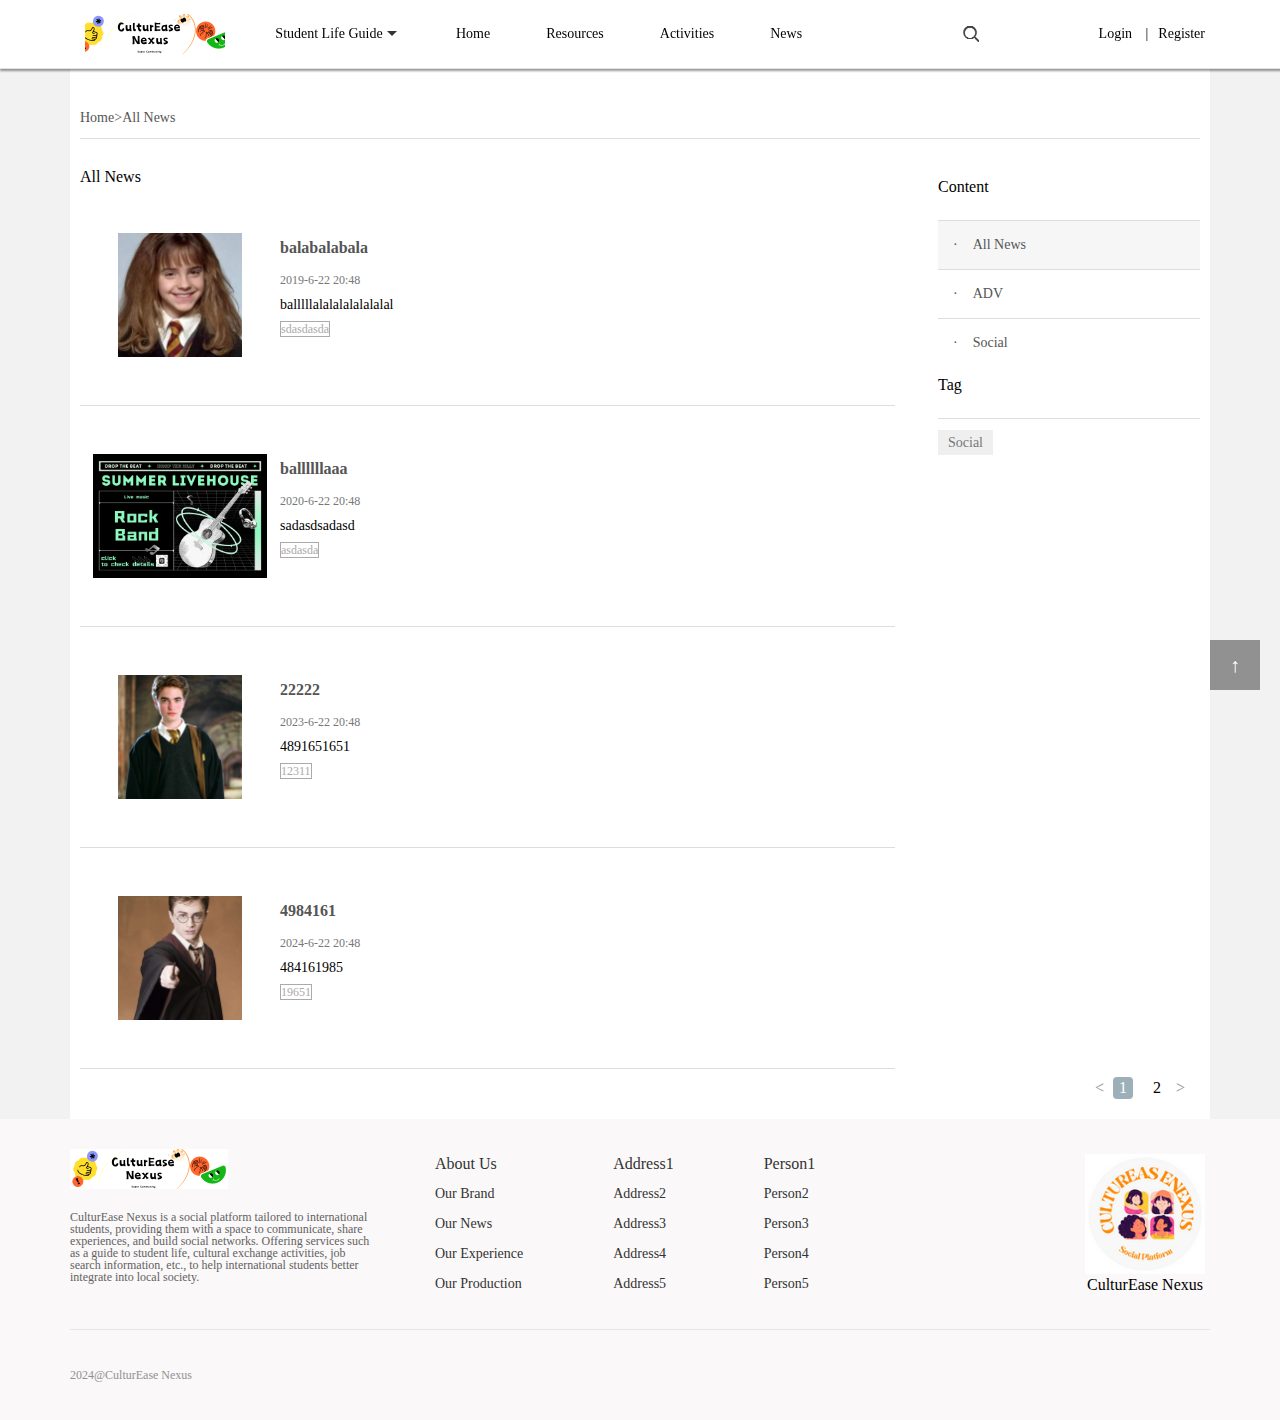
==== article.html @ 550ecb88 "5.1 original version" ====
<!DOCTYPE html>
<html lang="en">
<head>
    <meta charset="UTF-8">
    <title>News</title>
    <link rel="stylesheet" href="css/reset.css">
    <link rel="stylesheet" href="css/common.css">
    <link rel="stylesheet" href="css/s_common.css">
    <link rel="stylesheet" href="css/article.css">
</head>
<body>
     <div class="header">
        <div class="header_c inner_c">
            <h1>
                <a href="#">
                    CulturEase Nexus
                </a>
            </h1>
                <div class="all_pro">
                    <a class="type" href="#">Student Life Guide<span class="icon"></span></a>
                    <div class="kind ">
                        <div class="kind_inner  inner_c">
                            <ul class="inn_nav">

                                <li><a href="#">Academic Success</a></li>
                                <li><a href="#">Health and Wellness</a></li>
                                <li><a href="#">Cultural Integration</a></li>
                                <li><a href="#">Practical Living</a></li>
                                <li><a href="#">Social Engagement</a></li>
                            </ul>
                            <ul class="inn_detail">
                                <li class="common_wd">
                                    <div class="pic">
                                        <img src="images/study.png" alt="">
                                    </div>
                                    <div class="content">
                                        Campus Resources
                                    </div>
                                    <a href="video.html" class="mask">
                                        <span class="btn">Find in Details</span>
                                    </a>
                                </li>
                                <li class="common_wd">
                                    <div class="pic">
                                        <img src="images/event.png" alt="">
                                    </div>
                                    <div class="content">
                                        Popular Events
                                    </div>
                                    <a href="video.html" class="mask">
                                        <span class="btn">Find in Details</span>
                                    </a>
                                </li>
                                <li class="common_wd">
                                    <div class="pic">
                                        <img src="images/social.png" alt="">
                                    </div>
                                    <div class="content">
                                        Social Engagement
                                    </div>
                                    <a href="video.html" class="mask">
                                        <span class="btn">Find in Details</span>
                                    </a>
                                </li>
                            </ul>
                        </div>
                    </div>
                </div>

                <div class="header_nav">
                    <ul>
                        <li><a href="index.html">Home</a></li>
                        <li><a href="video.html">Resources </a></li>
                        <li><a href="competition.html">Activities</a></li>
                        <li><a href="article.html">News</a></li>
                    </ul>
                </div>

            <a href="search.html"><div class="search"></div></a>
                <div class="login">
                    <a href="login.html">Login </a><span>|</span><a href="register.html">Register </a>
                </div>
        </div>
    </div>
    <div class="content">
        <div class="content_inner inner_c">
            <div class="bread_nav">
                <a href="index.html">Home</a><span>&gt;</span><span>All News</span>
            </div>
            <div class="atl_content">
                <div class="art_left">
                    <h3>All News</h3>
                    <ul>
                        <li>
                            <div class="art_pic">
                                <img src="images/img63.png" alt="">
                            </div>
                            <div class="art_content">
                                <h4>balabalabala</h4>
                                <span class="time">2019-6-22 20:48</span>
                                <p>balllllalalalalalalalal</p>
                                <span class="tages">sdasdasda</span>
                            </div>
                        </li>
                        <li>
                            <div class="art_pic">
                                <img src="images/img51.png" alt="">
                            </div>
                            <div class="art_content">
                                <h4>ballllllaaa</h4>
                                <span class="time">2020-6-22 20:48</span>
                                <p>sadasdsadasd</p>
                                <span class="tages">asdasda</span>
                            </div>
                        </li>
                        <li>
                            <div class="art_pic">
                                <img src="images/img62.png" alt="">
                            </div>
                            <div class="art_content">
                                <h4>22222</h4>
                                <span class="time">2023-6-22 20:48</span>
                                <p>4891651651</p>
                                <span class="tages">12311</span>
                            </div>
                        </li>
                        <li>
                            <div class="art_pic">
                                <img src="images/img61.png" alt="">
                            </div>
                            <div class="art_content">
                                <h4>4984161</h4>
                                <span class="time">2024-6-22 20:48</span>
                                <p>484161985</p>
                                <span class="tages">19651</span>
                            </div>
                        </li>
                    </ul>
                </div>
                <div class="art_right">
                    <div class="r_top">
                        <h4>Content</h4>
                        <ul>
                            <li class="cur">
                                <a href="#"><span>·</span>All News</a>
                            </li>
                            <li>
                                <a href="#"><span>·</span>ADV</a>
                            </li>
                            <li>
                                <a href="#"><span>·</span>Social</a>
                            </li>
                        </ul>
                    </div>
                    <div class="r_bottom">
                        <h4>Tag</h4>
                        <p><span>Social</span></p>
                    </div>
                </div>
                <div class="page">
                    <span>&lt;</span>
                    <a class="cur" href="#">1</a>
                    <a href="#">2</a>
                    <span>&gt;</span>
                </div>
            </div>
        </div>
    </div>
    <div class="footer">
        <div class="footer_c inner_c">
            <div class="f_top">
                <div class="copy">
                    <a href="#">
                        <img src="images/logo.png" alt="">
                    </a>
                    <p>
                        CulturEase Nexus is a social platform tailored to international students, providing them with a space to communicate, share experiences, and build social networks. Offering services such as a guide to student life, cultural exchange activities, job search information, etc., to help international students better integrate into local society.
                    </p>
                </div>

                <dl class="about">
                    <dt>About Us</dt>
                    <dd>Our Brand</dd>
                    <dd>Our News</dd>
                    <dd>Our Experience</dd>
                    <dd>Our Production</dd>
                </dl>
                <dl class="about">
                    <dt>Address1</dt>
                    <dd>Address2</dd>
                    <dd>Address3</dd>
                    <dd>Address4</dd>
                    <dd>Address5</dd>
                </dl>
                <dl class="about">
                    <dt>Person1</dt>
                    <dd>Person2</dd>
                    <dd>Person3</dd>
                    <dd>Person4</dd>
                    <dd>Person5</dd>
                </dl>
                <div class="wb ewm">
                    <img src="images/img72.png" alt="">
                    <span>CulturEase Nexus</span>
                </div>
            </div>
            <div class="f_bottom">
                <div class="f_icon">
                    <p>2024@CulturEase Nexus</p>
            </div>
        </div>
    </div>
    <div class="fix_top">
        <a href="#">
            <p>↑</p>
        </a>
    </div>
</body>
</html>
---- css/common.css ----
.inner_c{
    width:1140px ;
    margin: 0 auto;
}

a{
    text-decoration:none;
    color: inherit;
}

.common_wd{
    padding-top: 20px;
    position: relative;
}

.common_wd:hover .mask{
    display: block;
}

.mask{
    width: 100% ;
    height: 100%;
    position: absolute;
    top: 0;
    left: 0;
    background: rgba(0,0,0,0.2 );
    display: none;
}

.mask .btn{

    width: 138px;
    height: 52px;
    background-color: #FF9933;
    color: #fff;
    position: absolute;
    top: 50%;
    left: 50%;
    margin-top: -26px;
    margin-left:-69px;
    text-align: center;
    border-radius: 8px;
    line-height: 52px;
}

.common_wd .pic{
    width: 200px;
    margin: 0 auto;
}
.common_wd .pic img{
    width: 100%;
}
.common_wd .content{
    text-align: center;
    padding-top: 20px ;
    font-size: 16px;
    font-weight: 700;
    color: #303030;
}

.common_title{
    text-align: center;
    padding: 45px 0 18px 0;
}

.common_title h3{
    line-height: 50px;
    font-size: 20px;
    font-weight: 700;
}

.common_title h3 p{
    font-size: 14px;
    line-height: 20px;
    color: #999;
}
.header{
    height: 68px;
    line-height: 68px;
    width: 100%;
    border-bottom:1px solid #E2E2E2 ;
    box-shadow: 2px 0 2px 2px rgba(0,0,0,0.4);
    text-align: center;
    position: fixed;
    font-size: 14px  ;
    z-index: 1;
    background-color: white;
}


.header .header_c h1{
    height: 68px;
    width: 140px;
    padding: 0 15px ;
    float: left;
}
.header .header_c h1 a{
    display: block;
    text-indent: -100em;
    overflow: hidden;
    background:url(../images/logo.png) no-repeat center center;
}

.header .header_c .all_pro:hover{
    background-color: #FF9933;
}

.header .header_c .all_pro{
    width: 168px;
    float: left;
    margin: 0 10px;
    background-color: #fff;
}

.header .header_c .all_pro .type{
    display: block;
}

.header .header_c .all_pro .type .icon{
    display: inline-block;
    width: 0;
    height: 0;
    border:5px solid transparent;
    border-top-color: #333;
    position: relative;
    left: 4px;
    top:3px;
}
.header .header_c .all_pro:hover .type  .icon{
    border-bottom-color: #333333;
    border-top-color: transparent;
    top:-3px;
}

.header .header_c .all_pro .kind{
    width: 100%;
    position: absolute;
    left: 0;
    top: 68px;
    display: none;
    background-color: #ffffff;
}

.header .header_c .all_pro:hover .kind{
    display: block;
}

.header .header_c .all_pro .kind .kind_inner{
    text-align: left ;
    padding-left: 250px;
    line-height: 38px;

}
.header .header_c .all_pro .kind .kind_inner .inn_nav{
    float: left;
    padding-top: 45px;
    width: 155px;
    padding-left: 46px;
}
.header .header_c .all_pro .kind .kind_inner .inn_nav a:hover{
    color: #FF9933;
}
.header .header_c .all_pro .kind .kind_inner .inn_detail{
    width: 744px;
    margin-left: 65px;
    float: left;
}
.header .header_c .all_pro .kind .kind_inner .inn_detail li{
    width: 248px;
    height: 320px;
    float: left;
}

.header .header_c .header_nav{
    float: left;
}

.header .header_c .header_nav ul li{
    float: left;
}
.header .header_c .header_nav ul li a{
    display: block;
    padding:  0  28px;
}

.header .header_c .header_nav ul li a:hover{
    color: #303030;
    background-color: #FF9933;
}

.header .header_c .search{
    width: 154px;
    height: 68px;
    float: left;
    background: url("../images/img00.png")no-repeat center right;
}

.header .header_c .login{
    float: right;
}

.header .header_c .login a{
    padding:0 5px;
}

.header .header_c .login span{
    padding: 0 5px;
}





.footer{
    background: #FAF8F8;
}
.footer .footer_c .f_top{
    padding: 30px 0;
    overflow: hidden;
    border-bottom: 1px solid #E6E6E6;
}
.footer .footer_c .f_top .copy{
    float: left;
    width: 300px;
    font-size: 12px;
    color: #636262;
    margin-right: 20px;
}
.footer .footer_c .f_top .copy p{
    padding-top: 20px;
}
.footer .footer_c .f_top .about{
    float: left;
    margin: 0 45px;
    line-height: 30px;
    color: #333333;
    font-size: 14px;
}
.footer .footer_c .f_top .about dt{
    font-size: 16px;
}

.footer .footer_c .f_top .ewm{
    float: right;
    text-align: center;
    width: 120px;
    margin: 5px;
}
.footer .footer_c .f_top .ewm img{
    width: 100%;
}
.footer .footer_c .f_bottom{
    padding: 30px 0;
    overflow: hidden;
}
.footer .footer_c .f_bottom .f_icon{
    float: left;
}
.footer .footer_c .f_bottom .f_icon p{
    line-height: 30px;
    color:#919191;
    font-size: 12px;
}
.footer .footer_c .f_bottom .f_icon img{
    margin: 0 2px;
}
.footer .footer_c .f_bottom .f_right{
    float: right;
    line-height: 100px;
}
.footer .footer_c .f_bottom .f_right img{
    margin: 0 5px;
}

.fix_top{
    width: 50px;
    position: fixed;
    right: 20px;
    bottom: 200px;
    color: #fff;
}
 .fix_top p{
     height: 50px;
     margin-bottom: 10px;
     background: rgba(0,0,0,0.4);
     line-height: 50px;
     font-size: 20px;
     text-align: center;
     cursor:pointer;
     font-family: serif;
 }
---- css/s_common.css ----
.content{
    padding-top: 68px;
    background-color: #F2F2F2;
}

.content .content_inner{
    background-color: #FFF;
    padding:0 10px;
    width: 1120px;
}

.content .content_inner .bread_nav{
    padding-top: 30px;
    border-bottom: 1px solid #DDD;
    color: #555;
    line-height: 40px;
    font-size: 14px;
}
---- css/article.css ----
.atl_content{
    padding: 30px 0 50px 0;
    overflow: hidden;
    position: relative;
}

.atl_content .art_left{
    float: left;
}

.atl_content .art_left ul li{
    width: 815px;
    height: 124px;
    border-bottom: 1px solid #DDD;
    padding: 48px 0;
}

.atl_content .art_left ul li .art_pic{
    width: 200px;
    height: 100%;
    text-align: center;
    float: left;
}

.atl_content .art_left ul li .art_pic img{
    height: 100%;
}

.atl_content .art_left ul li .art_content{
    float:left ;
    width: 612px;
}

.atl_content .art_left ul li .art_content h4{
    color: #555555;
    font-weight: bold;
    line-height: 30px;
}

.atl_content .art_left ul li .art_content .time{
    font-size: 12px;
    color: #777777;
    line-height: 35px;
}
.atl_content .art_left ul li .art_content p{
    font-size: 14px;
}

.atl_content .art_left ul li .art_content .tages{
    line-height: 35px;
    font-size: 12px;
    color: #aca9a9;
    border: 1px solid #aca9a9;
}

.atl_content .art_right{
    width: 262px;
    float: right;
}

.atl_content .art_right h4{
    font-size: 16px;
    line-height: 36px;
    margin-bottom: 15px;
}

.atl_content .art_right ul li{
    line-height: 48px;
    border-top: 1px solid #DDDDDD;
    color: #555555;
    font-size: 14px;
}

.atl_content .art_right ul li:hover{
    background-color: #F6F6F6;
}

.atl_content .art_right ul li a{
    display: block;
}

.atl_content .art_right ul li span{
    padding:15px;
}

.atl_content .art_right ul li.cur{
    background-color: #F6F6F6;
}

.atl_content .art_right .r_bottom p{
    border-top: 1px solid #DDDDDD;
    padding-top: 15px;
}

.atl_content .art_right .r_bottom p span{
    font-size: 14px;
     padding: 5px 10px;
    color: #777777;
    background-color: #EFEFEF;
}

.atl_content .page{
    position: absolute;
    bottom: 20px;
    right: 15px;
}

.atl_content  .page a{
    display: inline-block;
    padding: 3px 6px;
    margin: 0 5px;
    border-radius: 4px;
}

.atl_content  .page span{
    color: #8a90a3;
}

.atl_content  .page a.cur{
    background-color: #9DAFB8;
    color: #fff;
}
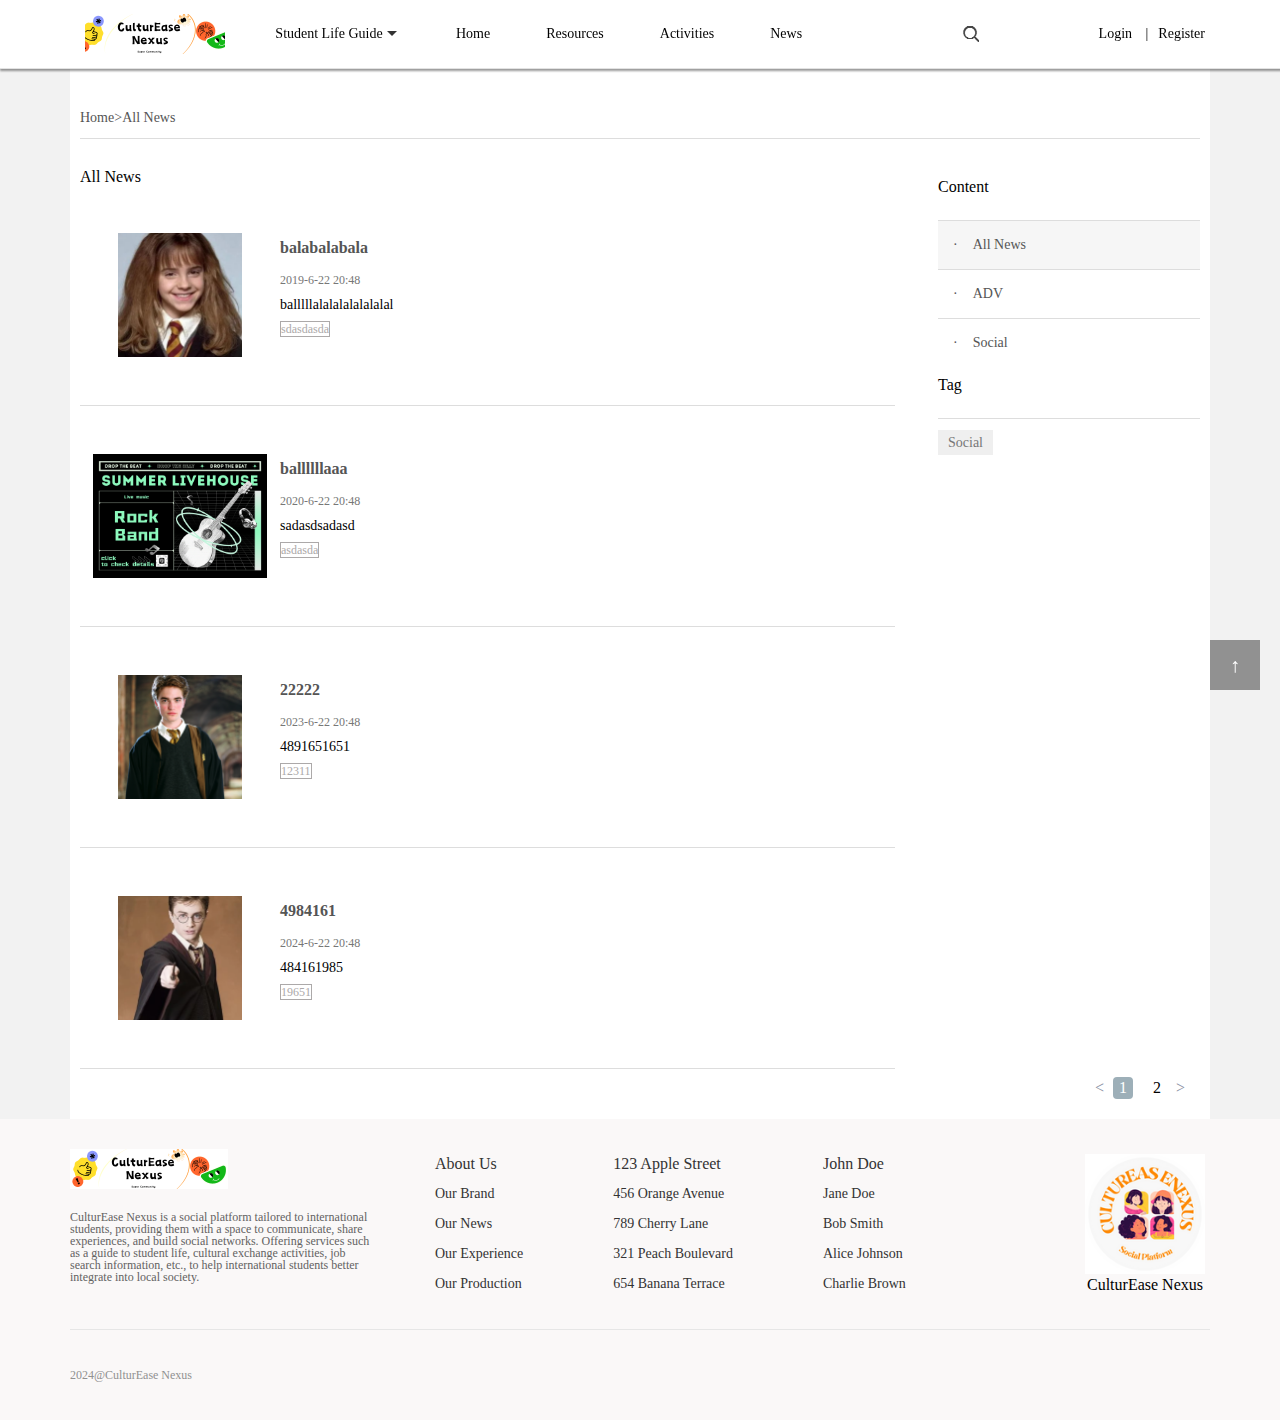
==== commit e8b33e3d: "- 消除了冗余的footer和header,现在它们动过load函数加载(实际上,之前已经出现了多个页面的header不一致的情况) - 移除了Popular (This Month)等标签的匹配错误" ====
--- a/article.html
+++ b/article.html
@@ -9,211 +9,99 @@
     <link rel="stylesheet" href="css/article.css">
 </head>
 <body>
-     <div class="header">
-        <div class="header_c inner_c">
-            <h1>
-                <a href="#">
-                    CulturEase Nexus
-                </a>
-            </h1>
-                <div class="all_pro">
-                    <a class="type" href="#">Student Life Guide<span class="icon"></span></a>
-                    <div class="kind ">
-                        <div class="kind_inner  inner_c">
-                            <ul class="inn_nav">
 
-                                <li><a href="#">Academic Success</a></li>
-                                <li><a href="#">Health and Wellness</a></li>
-                                <li><a href="#">Cultural Integration</a></li>
-                                <li><a href="#">Practical Living</a></li>
-                                <li><a href="#">Social Engagement</a></li>
-                            </ul>
-                            <ul class="inn_detail">
-                                <li class="common_wd">
-                                    <div class="pic">
-                                        <img src="images/study.png" alt="">
-                                    </div>
-                                    <div class="content">
-                                        Campus Resources
-                                    </div>
-                                    <a href="video.html" class="mask">
-                                        <span class="btn">Find in Details</span>
-                                    </a>
-                                </li>
-                                <li class="common_wd">
-                                    <div class="pic">
-                                        <img src="images/event.png" alt="">
-                                    </div>
-                                    <div class="content">
-                                        Popular Events
-                                    </div>
-                                    <a href="video.html" class="mask">
-                                        <span class="btn">Find in Details</span>
-                                    </a>
-                                </li>
-                                <li class="common_wd">
-                                    <div class="pic">
-                                        <img src="images/social.png" alt="">
-                                    </div>
-                                    <div class="content">
-                                        Social Engagement
-                                    </div>
-                                    <a href="video.html" class="mask">
-                                        <span class="btn">Find in Details</span>
-                                    </a>
-                                </li>
-                            </ul>
+<script src="lib/jquery.js"></script>
+<div id="header"></div>
+<script src="js/load_header.js"></script>
+
+<div class="content">
+    <div class="content_inner inner_c">
+        <div class="bread_nav">
+            <a href="index.html">Home</a><span>&gt;</span><span>All News</span>
+        </div>
+        <div class="atl_content">
+            <div class="art_left">
+                <h3>All News</h3>
+                <ul>
+                    <li>
+                        <div class="art_pic">
+                            <img src="images/img63.png" alt="">
                         </div>
-                    </div>
-                </div>
-
-                <div class="header_nav">
+                        <div class="art_content">
+                            <h4>balabalabala</h4>
+                            <span class="time">2019-6-22 20:48</span>
+                            <p>balllllalalalalalalalal</p>
+                            <span class="tages">sdasdasda</span>
+                        </div>
+                    </li>
+                    <li>
+                        <div class="art_pic">
+                            <img src="images/img51.png" alt="">
+                        </div>
+                        <div class="art_content">
+                            <h4>ballllllaaa</h4>
+                            <span class="time">2020-6-22 20:48</span>
+                            <p>sadasdsadasd</p>
+                            <span class="tages">asdasda</span>
+                        </div>
+                    </li>
+                    <li>
+                        <div class="art_pic">
+                            <img src="images/img62.png" alt="">
+                        </div>
+                        <div class="art_content">
+                            <h4>22222</h4>
+                            <span class="time">2023-6-22 20:48</span>
+                            <p>4891651651</p>
+                            <span class="tages">12311</span>
+                        </div>
+                    </li>
+                    <li>
+                        <div class="art_pic">
+                            <img src="images/img61.png" alt="">
+                        </div>
+                        <div class="art_content">
+                            <h4>4984161</h4>
+                            <span class="time">2024-6-22 20:48</span>
+                            <p>484161985</p>
+                            <span class="tages">19651</span>
+                        </div>
+                    </li>
+                </ul>
+            </div>
+            <div class="art_right">
+                <div class="r_top">
+                    <h4>Content</h4>
                     <ul>
-                        <li><a href="index.html">Home</a></li>
-                        <li><a href="video.html">Resources </a></li>
-                        <li><a href="competition.html">Activities</a></li>
-                        <li><a href="article.html">News</a></li>
-                    </ul>
-                </div>
-
-            <a href="search.html"><div class="search"></div></a>
-                <div class="login">
-                    <a href="login.html">Login </a><span>|</span><a href="register.html">Register </a>
-                </div>
-        </div>
-    </div>
-    <div class="content">
-        <div class="content_inner inner_c">
-            <div class="bread_nav">
-                <a href="index.html">Home</a><span>&gt;</span><span>All News</span>
-            </div>
-            <div class="atl_content">
-                <div class="art_left">
-                    <h3>All News</h3>
-                    <ul>
-                        <li>
-                            <div class="art_pic">
-                                <img src="images/img63.png" alt="">
-                            </div>
-                            <div class="art_content">
-                                <h4>balabalabala</h4>
-                                <span class="time">2019-6-22 20:48</span>
-                                <p>balllllalalalalalalalal</p>
-                                <span class="tages">sdasdasda</span>
-                            </div>
+                        <li class="cur">
+                            <a href="#"><span>·</span>All News</a>
                         </li>
                         <li>
-                            <div class="art_pic">
-                                <img src="images/img51.png" alt="">
-                            </div>
-                            <div class="art_content">
-                                <h4>ballllllaaa</h4>
-                                <span class="time">2020-6-22 20:48</span>
-                                <p>sadasdsadasd</p>
-                                <span class="tages">asdasda</span>
-                            </div>
+                            <a href="#"><span>·</span>ADV</a>
                         </li>
                         <li>
-                            <div class="art_pic">
-                                <img src="images/img62.png" alt="">
-                            </div>
-                            <div class="art_content">
-                                <h4>22222</h4>
-                                <span class="time">2023-6-22 20:48</span>
-                                <p>4891651651</p>
-                                <span class="tages">12311</span>
-                            </div>
-                        </li>
-                        <li>
-                            <div class="art_pic">
-                                <img src="images/img61.png" alt="">
-                            </div>
-                            <div class="art_content">
-                                <h4>4984161</h4>
-                                <span class="time">2024-6-22 20:48</span>
-                                <p>484161985</p>
-                                <span class="tages">19651</span>
-                            </div>
+                            <a href="#"><span>·</span>Social</a>
                         </li>
                     </ul>
                 </div>
-                <div class="art_right">
-                    <div class="r_top">
-                        <h4>Content</h4>
-                        <ul>
-                            <li class="cur">
-                                <a href="#"><span>·</span>All News</a>
-                            </li>
-                            <li>
-                                <a href="#"><span>·</span>ADV</a>
-                            </li>
-                            <li>
-                                <a href="#"><span>·</span>Social</a>
-                            </li>
-                        </ul>
-                    </div>
-                    <div class="r_bottom">
-                        <h4>Tag</h4>
-                        <p><span>Social</span></p>
-                    </div>
+                <div class="r_bottom">
+                    <h4>Tag</h4>
+                    <p><span>Social</span></p>
                 </div>
-                <div class="page">
-                    <span>&lt;</span>
-                    <a class="cur" href="#">1</a>
-                    <a href="#">2</a>
-                    <span>&gt;</span>
-                </div>
+            </div>
+            <div class="page">
+                <span>&lt;</span>
+                <a class="cur" href="#">1</a>
+                <a href="#">2</a>
+                <span>&gt;</span>
             </div>
         </div>
     </div>
-    <div class="footer">
-        <div class="footer_c inner_c">
-            <div class="f_top">
-                <div class="copy">
-                    <a href="#">
-                        <img src="images/logo.png" alt="">
-                    </a>
-                    <p>
-                        CulturEase Nexus is a social platform tailored to international students, providing them with a space to communicate, share experiences, and build social networks. Offering services such as a guide to student life, cultural exchange activities, job search information, etc., to help international students better integrate into local society.
-                    </p>
-                </div>
+</div>
 
-                <dl class="about">
-                    <dt>About Us</dt>
-                    <dd>Our Brand</dd>
-                    <dd>Our News</dd>
-                    <dd>Our Experience</dd>
-                    <dd>Our Production</dd>
-                </dl>
-                <dl class="about">
-                    <dt>Address1</dt>
-                    <dd>Address2</dd>
-                    <dd>Address3</dd>
-                    <dd>Address4</dd>
-                    <dd>Address5</dd>
-                </dl>
-                <dl class="about">
-                    <dt>Person1</dt>
-                    <dd>Person2</dd>
-                    <dd>Person3</dd>
-                    <dd>Person4</dd>
-                    <dd>Person5</dd>
-                </dl>
-                <div class="wb ewm">
-                    <img src="images/img72.png" alt="">
-                    <span>CulturEase Nexus</span>
-                </div>
-            </div>
-            <div class="f_bottom">
-                <div class="f_icon">
-                    <p>2024@CulturEase Nexus</p>
-            </div>
-        </div>
-    </div>
-    <div class="fix_top">
-        <a href="#">
-            <p>↑</p>
-        </a>
-    </div>
+<div id="footer"></div>
+<script src="js/load_footer.js"></script>
+
+
 </body>
 </html>